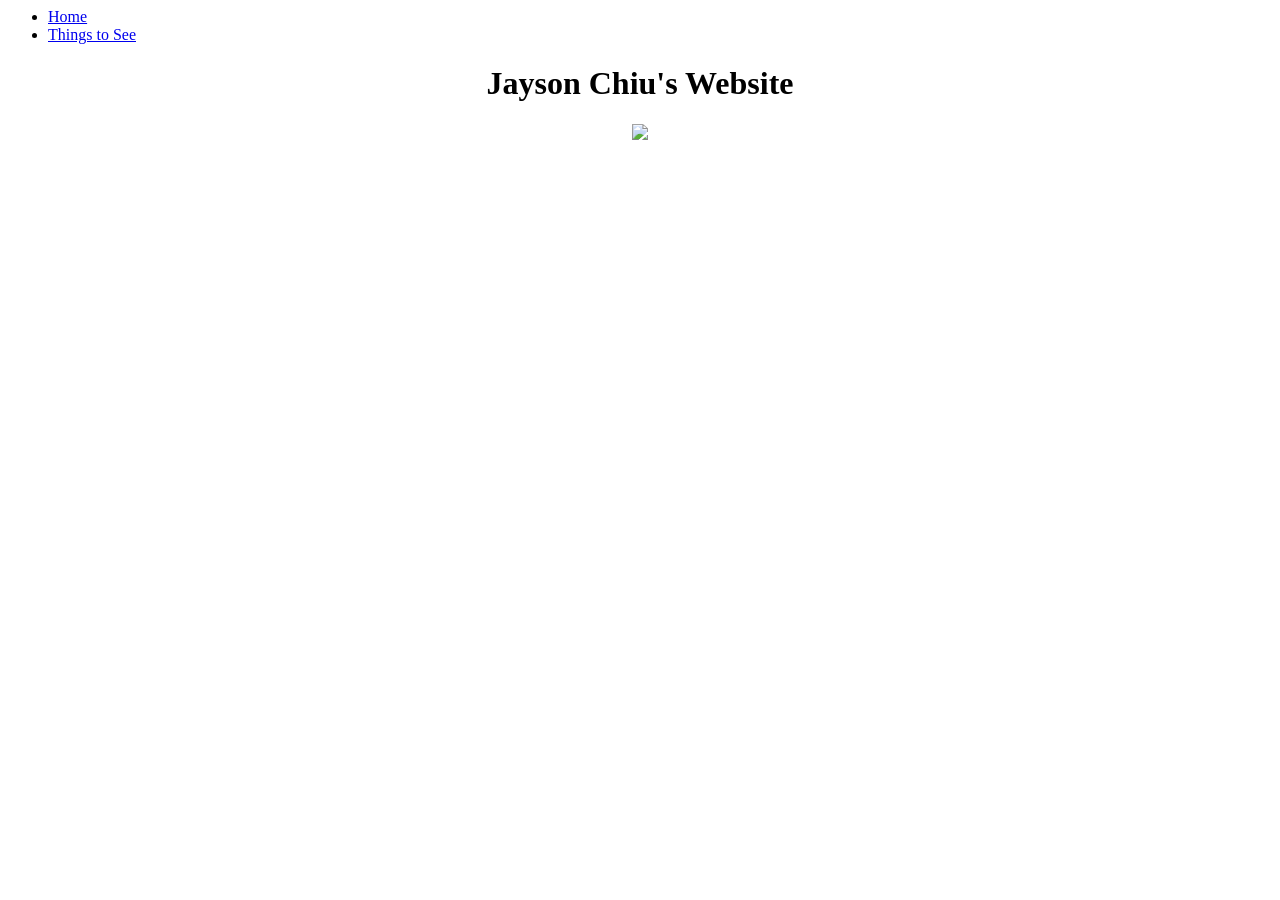
==== index.html @ aced0734 "Update index.html" ====
<html>
  <head>
<meta charset="utf-8">
<title>Dream_Weaver</title>
<link href="style_css.css" rel="stylesheet" type="text/css">
	
</head>


<body>
<nav class="nav" id="nav">
	<ul>
		<li> <a href="index.html">Home</a></li>
		<li><a href="Page_1.html">Things to See</a></li>
	</ul>
</nav>
<center>
  <h1>Jayson Chiu's Website </h1>
		<img src="https://www.fervalle.com/wp-content/uploads/2022/07/transparent-orange-apple5eacfeae85ac29.7815306015883956945475.png">
</center>
</body>
</html>
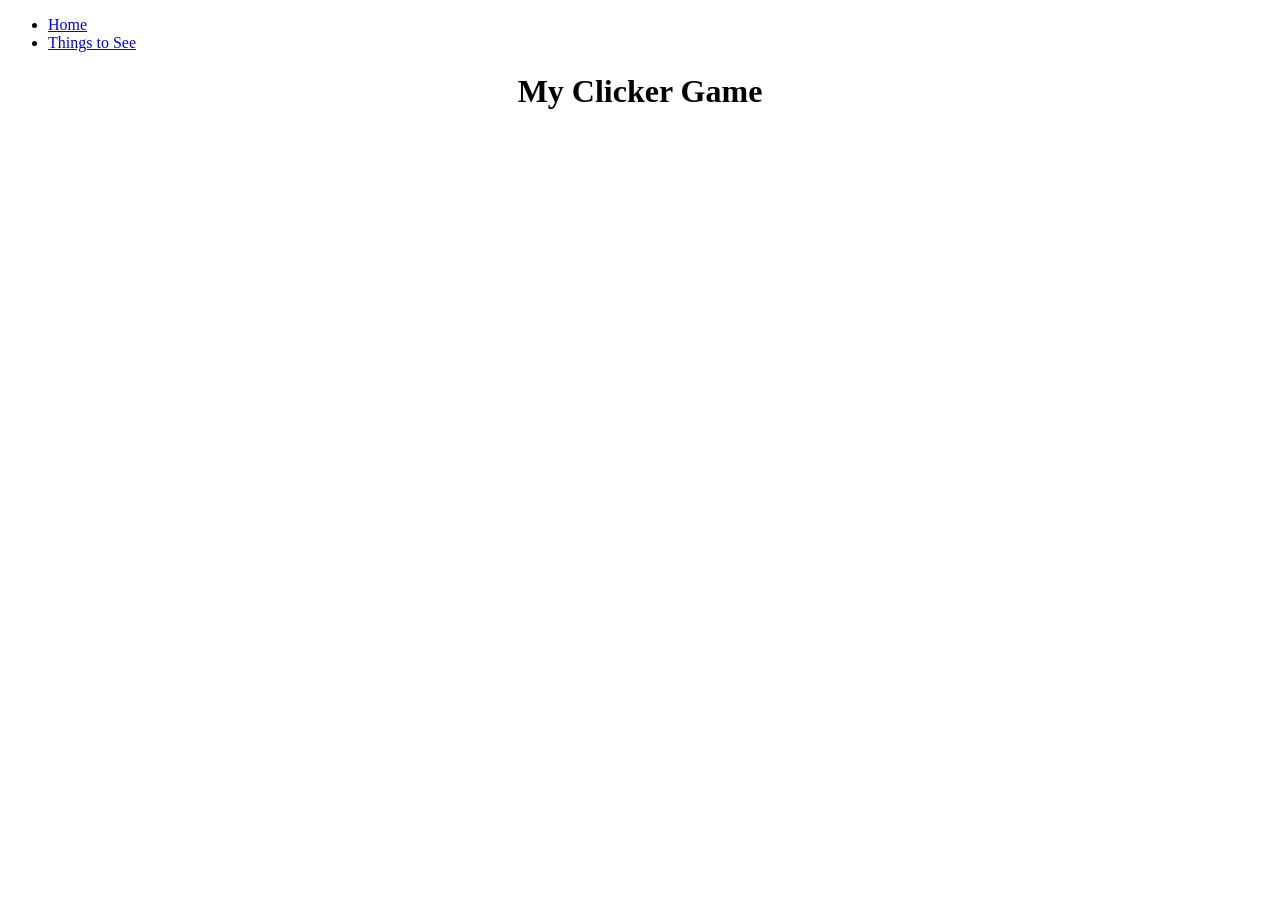
==== commit bcdcde28: "Update index.html" ====
--- a/index.html
+++ b/index.html
@@ -1,22 +1,18 @@
+<!doctype html>
 <html>
-  <head>
+<head>
 <meta charset="utf-8">
-<title>Dream_Weaver</title>
+<title>page1.html</title>
 <link href="style_css.css" rel="stylesheet" type="text/css">
-	
 </head>
-
-
-<body>
-<nav class="nav" id="nav">
+<body><nav class="nav" id="nav">
 	<ul>
 		<li> <a href="index.html">Home</a></li>
 		<li><a href="Page_1.html">Things to See</a></li>
 	</ul>
 </nav>
-<center>
-  <h1>Jayson Chiu's Website </h1>
-		<img src="https://www.fervalle.com/wp-content/uploads/2022/07/transparent-orange-apple5eacfeae85ac29.7815306015883956945475.png">
-</center>
+	<center><h1> My Clicker Game </h1>
+	<iframe width="392" height="620" style="border: 0px;" src="https://studio.code.org/projects/applab/Xlm090V453RdtXHLu0Y2Y_928s6QsEXsw9tvTuOTHGx/embed?nosource"></iframe>
+	</center>
 </body>
 </html>
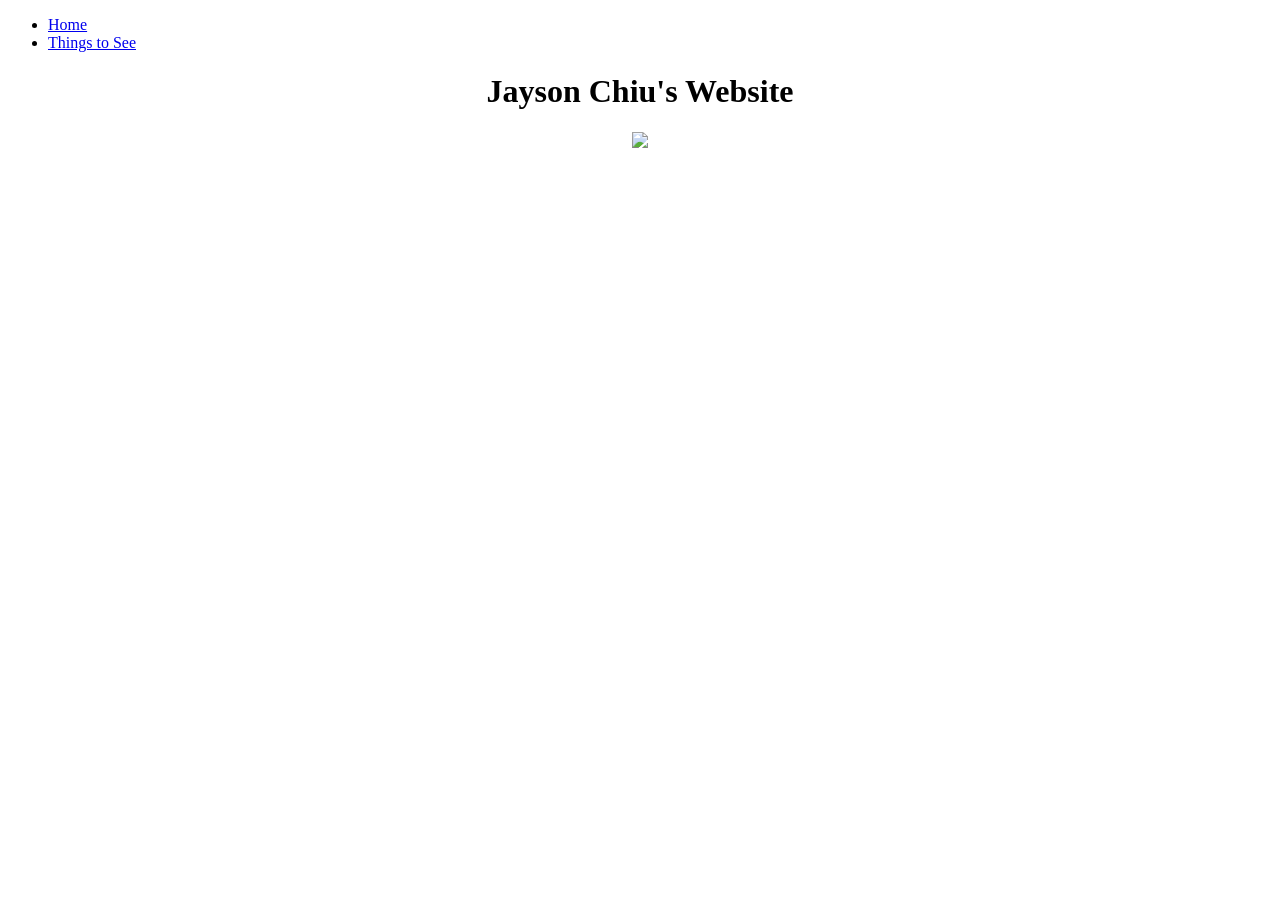
==== commit 7341b505: "Update index.html" ====
--- a/index.html
+++ b/index.html
@@ -2,17 +2,22 @@
 <html>
 <head>
 <meta charset="utf-8">
-<title>page1.html</title>
+<title>Dream_Weaver</title>
 <link href="style_css.css" rel="stylesheet" type="text/css">
+	
 </head>
-<body><nav class="nav" id="nav">
+
+
+<body>
+<nav>
 	<ul>
 		<li> <a href="index.html">Home</a></li>
 		<li><a href="Page_1.html">Things to See</a></li>
 	</ul>
 </nav>
-	<center><h1> My Clicker Game </h1>
-	<iframe width="392" height="620" style="border: 0px;" src="https://studio.code.org/projects/applab/Xlm090V453RdtXHLu0Y2Y_928s6QsEXsw9tvTuOTHGx/embed?nosource"></iframe>
+<center>
+  <h1>Jayson Chiu's Website </h1>
+		<img src="https://www.fervalle.com/wp-content/uploads/2022/07/transparent-orange-apple5eacfeae85ac29.7815306015883956945475.png">
 	</center>
 </body>
 </html>
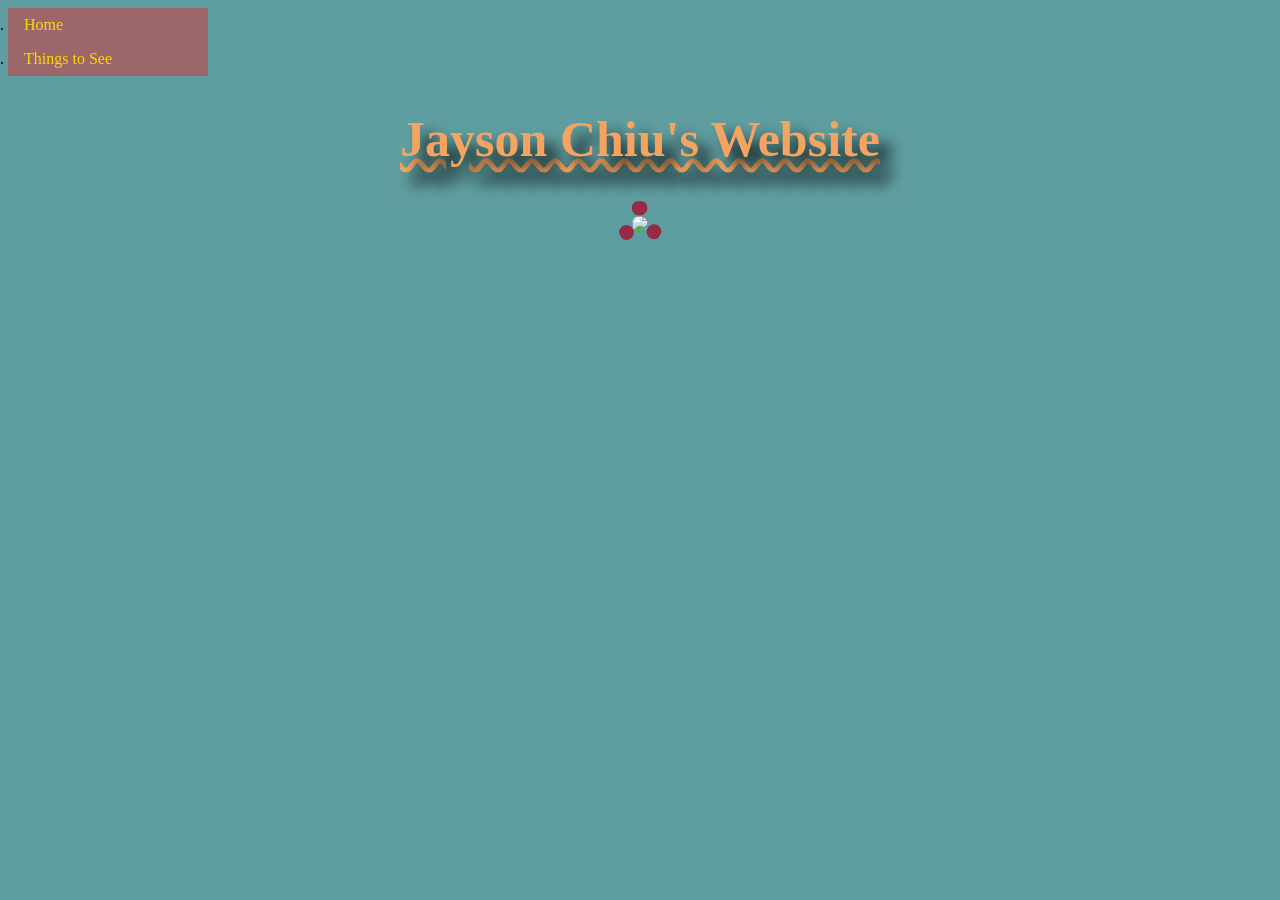
==== commit fe0abd62: "Update index.html" ====
--- a/index.html
+++ b/index.html
@@ -3,7 +3,7 @@
 <head>
 <meta charset="utf-8">
 <title>Dream_Weaver</title>
-<link href="style_css.css" rel="stylesheet" type="text/css">
+<link href="style.css" rel="stylesheet" type="text/css">
 	
 </head>
 
@@ -12,7 +12,7 @@
 <nav>
 	<ul>
 		<li> <a href="index.html">Home</a></li>
-		<li><a href="Page_1.html">Things to See</a></li>
+		<li><a href="page1.html">Things to See</a></li>
 	</ul>
 </nav>
 <center>
--- a/style.css
+++ b/style.css
@@ -0,0 +1,39 @@
+@charset "utf-8";
+
+body {
+	background-color: cadetblue;
+}
+
+img {
+	width: 380px;
+	border: 15px  dotted #972B46;
+	border-radius: 50%;
+}
+img:hover {
+	border: 25px solid #866CAB;
+}
+h1 {
+	color: sandybrown;
+	text-decoration: underline wavy;
+	text-shadow: 12px 12px 15px black;
+	font-size: 50px;
+}
+ul {
+	list-style-type:decimal;
+	background-color:#9C6768;
+	width:200px;
+	margin: 0;
+	padding: 0;
+}
+
+li a {
+	display: block;
+	text-decoration: none;
+	color: gold;
+	padding: 8px 16px;
+}
+
+li a:hover{
+	background-color:white;
+	color:darksalmon;
+}
